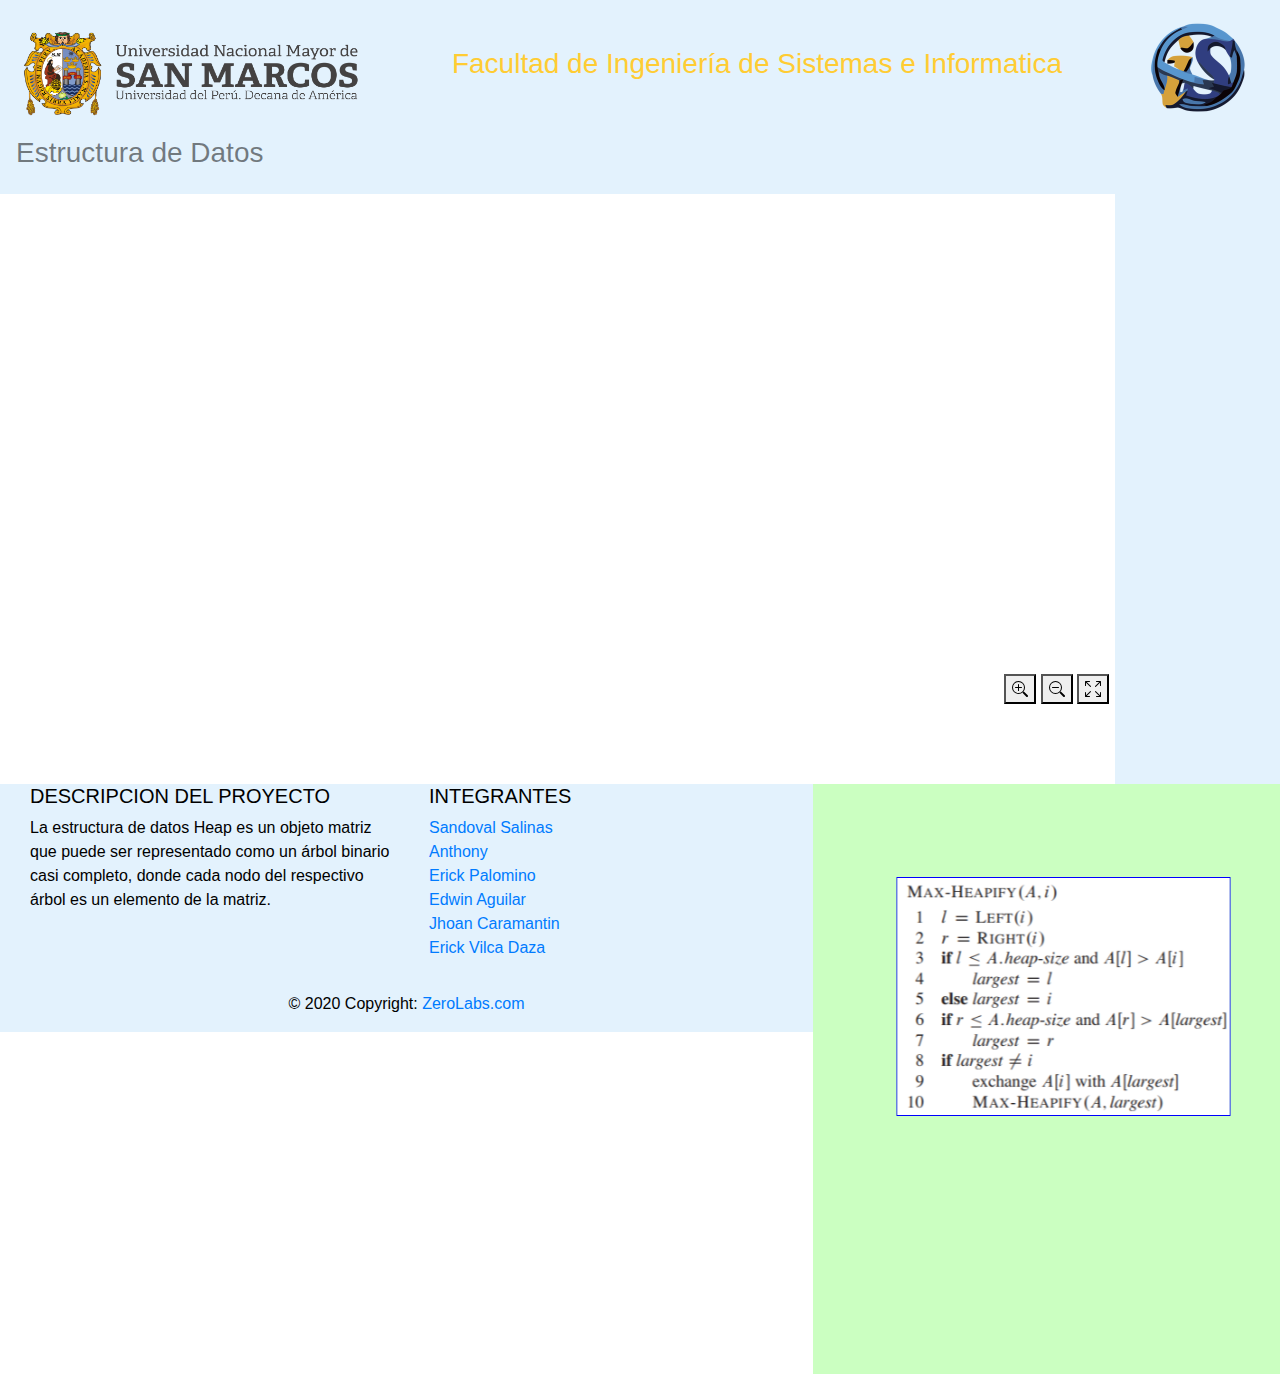
==== index.html @ e0e4086e "Configuracion GP" ====
<!DOCTYPE html>
<html>
	<head>
		
		<title>
			Heap Visualization
		</title>
		
		<!-- css sheet for how the page is laid out -->
		
		<link rel="stylesheet" href="visualizationPageStyle.css">
		<link rel="stylesheet" href="https://stackpath.bootstrapcdn.com/bootstrap/4.5.2/css/bootstrap.min.css" integrity="sha384-JcKb8q3iqJ61gNV9KGb8thSsNjpSL0n8PARn9HuZOnIxN0hoP+VmmDGMN5t9UJ0Z" crossorigin="anonymous">	
		<!-- jqueury stuff.  Only used for the animation speed slider. -->
		<link rel="stylesheet" href="ThirdParty/jquery-ui-1.8.11.custom.css">
				
		<script src="ThirdParty/jquery-1.5.2.min.js"></script>
		<script src="ThirdParty/jquery-ui-1.8.11.custom.min.js"></script>

				
		<!-- Javascript for the actual visualization code -->
		<script type = "text/javascript" src = "AnimationLibrary/CustomEvents.js"> </script>
		<script type = "text/javascript" src = "AnimationLibrary/UndoFunctions.js"> </script>
		<script type = "text/javascript" src = "AnimationLibrary/AnimatedObject.js"> </script>
		<script type = "text/javascript" src = "AnimationLibrary/AnimatedLabel.js"> </script>
		<script type = "text/javascript" src = "AnimationLibrary/AnimatedCircle.js"> </script>
		<script type = "text/javascript" src = "AnimationLibrary/AnimatedRectangle.js"> </script>
		<script type = "text/javascript" src = "AnimationLibrary/AnimatedLinkedList.js"> </script>
		<script type = "text/javascript" src = "AnimationLibrary/HighlightCircle.js"> </script>
		<script type = "text/javascript" src = "AnimationLibrary/Line.js"> </script>
		<script type = "text/javascript" src = "AnimationLibrary/ObjectManager.js"> </script>
		<script type = "text/javascript" src = "AnimationLibrary/AnimationMain.js"> </script>
		<script type = "text/javascript" src = "AlgorithmLibrary/Algorithm.js"> </script>
		<script type = "text/javascript" src = "AlgorithmLibrary/Heap.js"> </script> 
				
			
	 </head> 
	
	<body onload="init();" class="VisualizationMainPage">
		
		<div id = "container">
			
			<div id="header">  
				<nav class="navbar navbar-light" style="background-color: #e3f2fd;">
					<a class="navbar-brand" href="#">
					  <img src="membretes-UNMSM-01.png" width="350" height="110"  alt="" loading="lazy">
					</a>
					<a class="navbar-brand" href="#">
						<h3>Facultad de Ingeniería de Sistemas e Informatica</h3>
						</a>
						<a class="navbar-brand" href="#">
							<img src="fisi.png" width="100" height="100" alt="" loading="lazy">
						  </a>
						<span class="navbar-text">
							<h3>Estructura de Datos</h1>
						  </span>
				  </nav>
				
			</div>
			
			<div id = "mainContent"> 
				
				<div id = "algoControlSection">
					<!-- Table for buttons to control specific animation (insert/find/etc) -->
					<!-- (filled in by javascript code specific to the animtion) -->
					<table id="AlgorithmSpecificControls"> </table> 
				</div>
				
					<!-- Drawing canvas where all animation is done.  Note:  can be resized in code -->
									
					<canvas id="canvas" width="1000" height="500" ></canvas>

					
				<button type="button" value="Aumentar" id="mas"><svg width="1em" height="1em" viewBox="0 0 16 16" class="bi bi-zoom-in" fill="currentColor" xmlns="http://www.w3.org/2000/svg">
					<path fill-rule="evenodd" d="M6.5 12a5.5 5.5 0 1 0 0-11 5.5 5.5 0 0 0 0 11zM13 6.5a6.5 6.5 0 1 1-13 0 6.5 6.5 0 0 1 13 0z"/>
					<path d="M10.344 11.742c.03.04.062.078.098.115l3.85 3.85a1 1 0 0 0 1.415-1.414l-3.85-3.85a1.007 1.007 0 0 0-.115-.1 6.538 6.538 0 0 1-1.398 1.4z"/>
					<path fill-rule="evenodd" d="M6.5 3a.5.5 0 0 1 .5.5V6h2.5a.5.5 0 0 1 0 1H7v2.5a.5.5 0 0 1-1 0V7H3.5a.5.5 0 0 1 0-1H6V3.5a.5.5 0 0 1 .5-.5z"/>
				  </svg></button>

				  <button type="button" value="Disminuir" id="menos"><svg width="1em" height="1em" viewBox="0 0 16 16" class="bi bi-zoom-out" fill="currentColor" xmlns="http://www.w3.org/2000/svg">
					<path fill-rule="evenodd" d="M6.5 12a5.5 5.5 0 1 0 0-11 5.5 5.5 0 0 0 0 11zM13 6.5a6.5 6.5 0 1 1-13 0 6.5 6.5 0 0 1 13 0z"/>
					<path d="M10.344 11.742c.03.04.062.078.098.115l3.85 3.85a1 1 0 0 0 1.415-1.414l-3.85-3.85a1.007 1.007 0 0 0-.115-.1 6.538 6.538 0 0 1-1.398 1.4z"/>
					<path fill-rule="evenodd" d="M3 6.5a.5.5 0 0 1 .5-.5h6a.5.5 0 0 1 0 1h-6a.5.5 0 0 1-.5-.5z"/>
				  </svg></button>

				  <button onclick="openFullscreen();"><svg width="1em" height="1em" viewBox="0 0 16 16" class="bi bi-arrows-fullscreen" fill="currentColor" xmlns="http://www.w3.org/2000/svg">
					<path fill-rule="evenodd" d="M5.828 10.172a.5.5 0 0 0-.707 0l-4.096 4.096V11.5a.5.5 0 0 0-1 0v3.975a.5.5 0 0 0 .5.5H4.5a.5.5 0 0 0 0-1H1.732l4.096-4.096a.5.5 0 0 0 0-.707zm4.344 0a.5.5 0 0 1 .707 0l4.096 4.096V11.5a.5.5 0 1 1 1 0v3.975a.5.5 0 0 1-.5.5H11.5a.5.5 0 0 1 0-1h2.768l-4.096-4.096a.5.5 0 0 1 0-.707zm0-4.344a.5.5 0 0 0 .707 0l4.096-4.096V4.5a.5.5 0 1 0 1 0V.525a.5.5 0 0 0-.5-.5H11.5a.5.5 0 0 0 0 1h2.768l-4.096 4.096a.5.5 0 0 0 0 .707zm-4.344 0a.5.5 0 0 1-.707 0L1.025 1.732V4.5a.5.5 0 0 1-1 0V.525a.5.5 0 0 1 .5-.5H4.5a.5.5 0 0 1 0 1H1.732l4.096 4.096a.5.5 0 0 1 0 .707z"/>
				  </svg></button>


				  
				
				<div id = "generalAnimationControlSection">
					<!-- Table for buttons to control general animation (play/pause/undo/etc) ->
					<!-- (filled in by javascript code, specifically AnimationMain.js)  -->

					<table id="GeneralAnimationControls">  </table>		
				</div>
				
			</div> <!-- mainContent -->
			
			<div id="pseudocodigo">
				<img src="heapify.png"  id="pseint" alt="" loading="lazy">

			</div>
			<!-- Footer  -->
			<footer class="page-footer font-small unique-color-dark" style="background-color: #e3f2fd;" ">

				<!-- Footer Links -->
				<div class="container-fluid text-center text-md-left">
			  
				  <!-- Grid row -->
				  <div class="row">
			  
					<!-- Grid column -->
					<div class="col-md-6 mt-md-0 mt-3">
			  
					  <!-- Content -->
					  <h5 class="text-uppercase">Descripcion del Proyecto</h5>
					  <p>La estructura de datos Heap es un objeto matriz que puede ser representado como un árbol binario casi completo, donde cada nodo del respectivo árbol es un elemento de la matriz.</p>
					  <br>
					 
					</div>
					<!-- Grid column -->
			  
					<hr class="clearfix w-100 d-md-none pb-3">
			  
					<!-- Grid column -->
					<div class="col-md-3 mb-md-0 mb-3">
			  
					  <!-- Links -->
					  <h5 class="text-uppercase">Integrantes</h5>
			  
					  <ul class="list-unstyled">
						<li>
						  <a href="https://www.youtube.com/watch?v=T_D7g6XX3Rw">Sandoval Salinas Anthony</a>
						</li>
						<li>
						  <a href="https://www.youtube.com/watch?v=gzbPx7Jvd68">Erick Palomino </a>
						</li>
						<li>
						  <a href="https://www.youtube.com/watch?v=bNtWQm2-mgM&t=138s">Edwin Aguilar</a>
						</li>
						<li>
						  <a href="https://www.youtube.com/watch?v=AYA8DRG8cFs">Jhoan Caramantin</a>
						</li>
						<li>
						  <a href="https://www.youtube.com/watch?v=owEkT1Np5qo">Erick Vilca Daza</a>
						</li>
					  </ul>
			  
					</div>
					<!-- Grid column -->
			  
				  </div>
				  
				  <!-- Grid row -->
			  
				</div>
				<!-- Footer Links -->
			  
				<!-- Copyright -->
				<div class="footer-copyright text-center py-3">© 2020 Copyright:
				  <a href="https://mdbootstrap.com/"> ZeroLabs.com</a>
				</div>
				<!-- Copyright -->
			  
			  </footer>

		</div><!-- container -->
	</body>
</html>
<!-- SCRIPT TAMAÑO COMPLETO -->
<script>

 var elem = document.getElementById("mainContent");


function openFullscreen() {
  if (elem.requestFullscreen) {
  elem.requestFullscreen();
  } else if (elem.mozRequestFullScreen) { /* Firefox */
  elem.mozRequestFullScreen();
  } else if (elem.webkitRequestFullscreen) { /* Chrome, Safari & Opera */
  elem.webkitRequestFullscreen();
  } else if (elem.msRequestFullscreen) { /* IE/Edge */
  elem.msRequestFullscreen();
  }
}

 
</script>
<!-- SCRIPT DE CAMBIO DE IMAGEN -->
<script>

$(document).ready(function(){
	$("#pseint").click(function(event){
		event.preventDefault();
		var next_image ="fisi.png"; //CAMBIEN LA DIRECCION DE LA IMAGEN
		$("#pseint").attr("src", next_image);
	
	});
}); 
</script>
<!-- ZOOMPS -->
<script>
var zoom=1;
 
 document.getElementById("mas").addEventListener("click",function(e){
	 zoom+=.10;
	 resize();
 });
 document.getElementById("menos").addEventListener("click",function(e){
	 if(zoom>0.2) {
		 zoom-=.10;
		 resize();
	 }
 });
  
 function resize() {
	 document.getElementById("mainContent").style.zoom=zoom;
 }
	</script>
---- visualizationPageStyle.css ----
@charset "utf-8";


body {
	font: 100% Verdana, Arial, Helvetica, sans-serif;
	/*background: #666666; */
	margin: 0; /* it's good practice to zero the margin and padding of the body element to account for differing browser defaults */
	padding: 0;
	text-align: center; /* this centers the container in IE 5* browsers. The text is then set to the left aligned default in the #container selector */
	color:#FFFFFF;
}




.VisualizationMainPage #mainContent {
	/*padding: 0 20px; /* remember that padding is the space inside the div box and margin is the space outside the div box */
	background: #FFFFFF;
	float: left;
	width: 1115px;
	height: 590px;
	/* background-image: url("FARAON-LOVE-SHADY.jpg"); */
	background-color: #FFFFFF;
	background-repeat: no-repeat, repeat;
}
.VisualizationMainPage canvas {
	
	background: #FFFFFF;
	/* background-image: url("FARAON-LOVE-SHADY.jpg"); */
	background-repeat: no-repeat, repeat;
	background-size: 100%;
}
.VisualizationMainPage #pseudocodigo {
	
	
	width: 467px;
	height: 590px;
	background-color:rgb(203, 255, 193);
	float:right;
	
}

.VisualizationMainPage #pseudocodigo img{
	
	
	margin: auto;
	border: 1px solid blue;
	margin-top: 20%;
	transform: translateX(25%);
}
.VisualizationMainPage #container {


	background: #FFFFFF;
	/*margin: 0 auto; /* the auto margins (in conjunction with a width) center the page */
	text-align: left; /* this overrides the text-align: center on the body element. */
	
	
}


.VisualizationMainPage #algoControlSection
{
	background: #DDEEDD; 
	color:#000000; 
	width: 100%;

}


.VisualizationMainPage #generalAnimationControlSection
{
	background: #DDEEDD; 
	color:#006600; 

}

.VisualizationMainPage  #header { 
	background: #FFFFFF; 
	color:#ffCC33;
	padding: 0 0px 0 0px; 
  
} 






 
.VisualizationMainPage #header  A:visited 
	  { text-decoration:none;
        color:#ffCC33; 
	   }
	   
	   
.VisualizationMainPage #header h1 {
	margin: 0; 
	padding: 10px 0; 
	}
	   
.VisualizationMainPage #header A:link {
    text-decoration:none;
    color:#ffCC33;
	}
	
	
.VisualizationMainPage #container {
	background: #FFFFFF;
	margin: 0 auto; /* the auto margins (in conjunction with a width) center the page */
	text-align: left; /* this overrides the text-align: center on the body element. */
}	
	
	
.VisualizationMainPage #footer  A:visited { text-decoration:none;
        color:ffcc33; 
}

.VisualizationMainPage #footer A:link {
    text-decoration:none;
	color:#ffCC33;
}


	

.VisualizationMainPage #mainContent h1{
	padding: 0 20px; 
	background: #FFFFFF;
	color:#006633
}

.VisualizationMainPage #mainContent h2{
	padding: 0 20px; 
	background: #FFFFFF;
	color:#006633
}

.VisualizationMainPage #mainContent h3{
	padding: 0 20px; 
	background: #FFFFFF;
	color:#006633
}



footer{
	
	background-color: rgba(0, 0, 0, 0.938);
	color:black;
	
} 
.VisualizationMainPage #footer p {
	margin: 0; 	padding: 1	0px 0; 
}

EM {text-decoration: bold;}
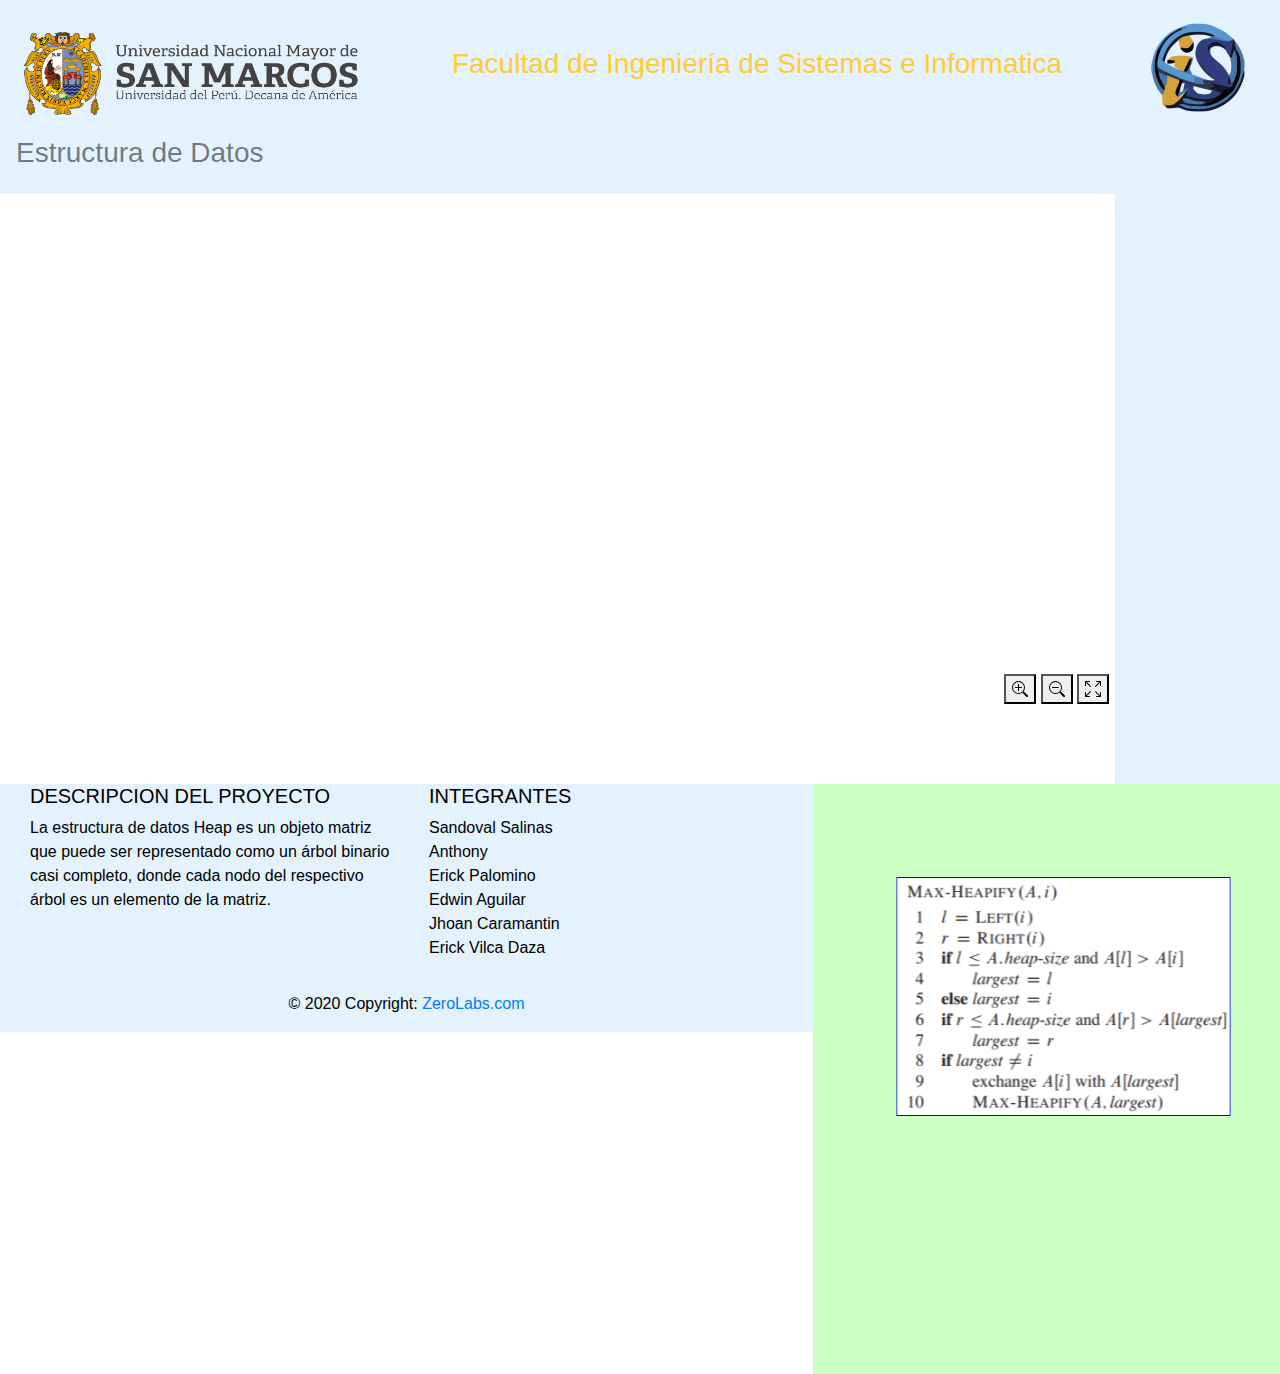
==== commit ed20e190: "Correciones de referencias" ====
--- a/index.html
+++ b/index.html
@@ -132,19 +132,19 @@
 			  
 					  <ul class="list-unstyled">
 						<li>
-						  <a href="https://www.youtube.com/watch?v=T_D7g6XX3Rw">Sandoval Salinas Anthony</a>
-						</li>
-						<li>
-						  <a href="https://www.youtube.com/watch?v=gzbPx7Jvd68">Erick Palomino </a>
-						</li>
-						<li>
-						  <a href="https://www.youtube.com/watch?v=bNtWQm2-mgM&t=138s">Edwin Aguilar</a>
-						</li>
-						<li>
-						  <a href="https://www.youtube.com/watch?v=AYA8DRG8cFs">Jhoan Caramantin</a>
-						</li>
-						<li>
-						  <a href="https://www.youtube.com/watch?v=owEkT1Np5qo">Erick Vilca Daza</a>
+						  <a>Sandoval Salinas Anthony</a>
+						</li>
+						<li>
+						  <a>Erick Palomino </a>
+						</li>
+						<li>
+						  <a>Edwin Aguilar</a>
+						</li>
+						<li>
+						  <a>Jhoan Caramantin</a>
+						</li>
+						<li>
+						  <a>Erick Vilca Daza</a>
 						</li>
 					  </ul>
 			  
